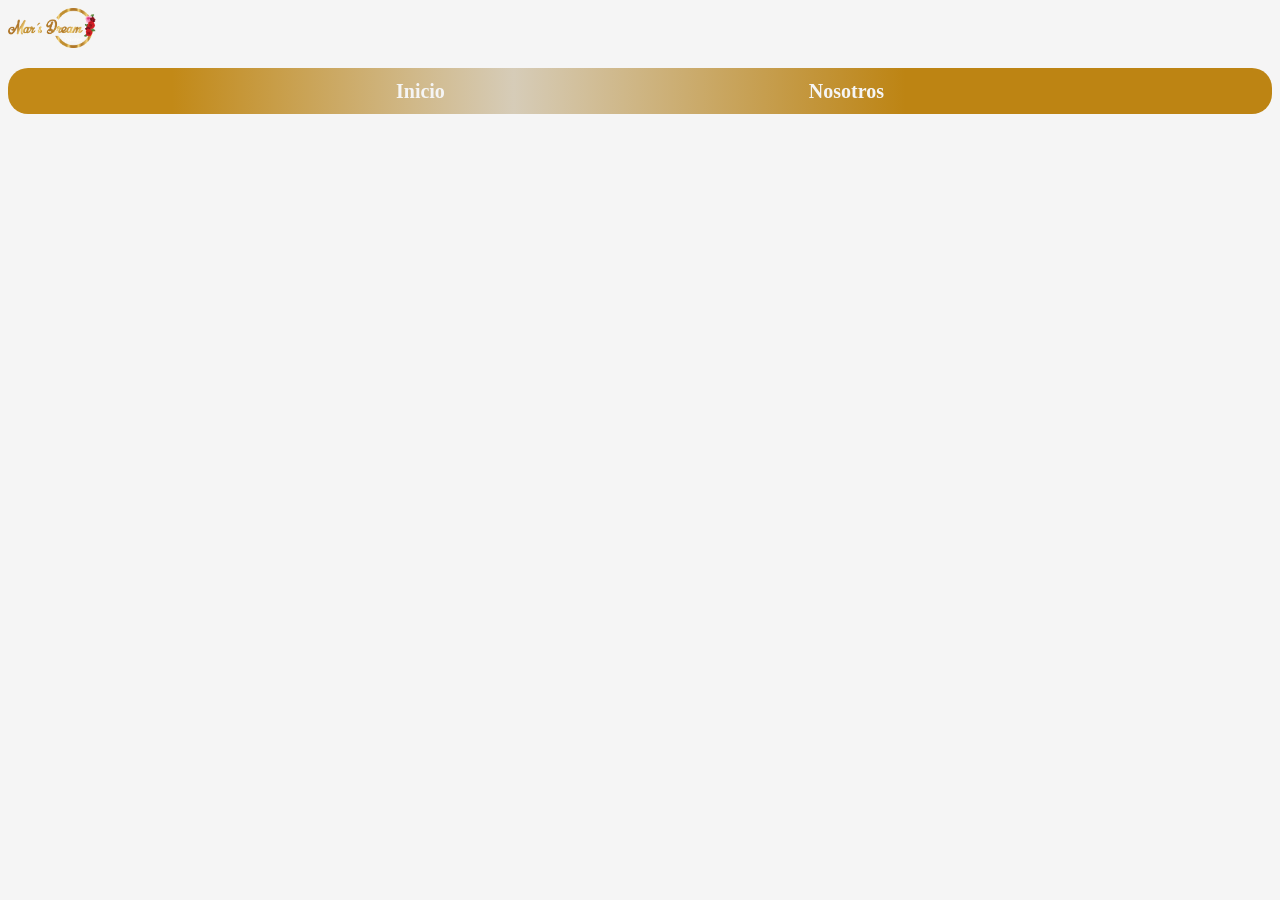
==== index.html @ 17e9c4d4 "creacion de la pagina" ====
<!DOCTYPE html>
<html lang="en">
<head>
    <meta charset="UTF-8">
    <meta name="viewport" content="width=device-width, initial-scale=1.0">
    <title>Store page</title>
    <link rel="preload" href="css/styles.css" as="style">
    <link href="css/styles.css" rel="stylesheet">
    <link rel="preload" href="css/normalize.css" as="style">
    <link rel="stylesheet" href="normalize.css">
    <link rel="preconnect" href="https://fonts.googleapis.com">
    <link rel="preconnect" href="https://fonts.gstatic.com" crossorigin>
    <link href="https://fonts.googleapis.com/css2?family=Playfair+Display:wght@400..900&display=swap" rel="stylesheet">
</head>
<body>      
      <header> 
        <a class="logo_head" href="index.html">
            <img src="img/mars_dream.png" alt="mars_logo">
        </a>
      </header>
            <div class="nav-bg">
            <nav class="nav-principal container">
                <a class="index" href="index.html">Inicio</a>
                <a class="nosotros" href="nosotros.html">Nosotros</a>
            </nav>
            </div>
                <main>

                </main>
      <footer>

      </footer>
        
</body>
</html>
---- css/styles.css ----
:root{
    /*paleta de colores****************************/
    --base: #f5f5f5;
    --oscuro: #333;
    --gris: #8f8585;
    --dorado: rgb(240 192 110);
    --gradual: linear-gradient(90deg, rgba(184, 122, 0, 1) 0%, rgba(247, 227, 0, 1) 50%, rgba(138, 108, 0, 1) 100%);
    /*fuentes***************************************/
    --fuente_principal: 'Arial', Helvetica, sans-serif;
}

html {
  box-sizing: border-box;
  font-size: 62.5%;
  scroll-snap-type: y mandatory;
}
*, *:before, *:after {
  box-sizing: inherit;
}

/*globales*****************************************/

body{
    font-size: 1.6rem;
    line-height: 1.5;
    background-color: var(--base);
}

p{
    font-family: Arial, Helvetica, sans-serif;
    color: var(--base);
}

a{
    text-decoration: none;
}

h1, h2, h3{
    text-align: center;
    color: var(--base);
    font-family: var(--fuente_principal);
}

h1{
    font-size: 4rem;
}
h2{
    font-size: 3rem;
}
h3{
    font-size: 2rem;
}

img{
    max-width: 7%;
}

.container{
    max-width: 120rem;
    margin: 0 auto;
}
/*Logo header design*********************************************/

.logo_head{
    display: flex;
    align-items: center;
    justify-content: center;
    padding-bottom: 2rem;
}
@media (min-width: 988px) {
    .logo_head{
        display: flex;
        align-items: center;
        justify-content: left;
        padding-bottom: 2rem;
        }
}
/*nav design***********************************/

    .nav-bg{
        border-radius: 2rem;
        background: #c28917;
        background: linear-gradient(90deg, rgba(194, 137, 23, 1) 13%, rgba(214, 204, 184, 1) 40%, rgba(189, 132, 19, 1) 71%);
    }
    .nav-principal{
         display: flex;
         flex-direction: column;
         align-items: center;
    }
    @media (min-width: 988px) {
        .nav-principal{
            flex-direction: row;
            justify-content: space-evenly;
        }
    }
   .nav-principal a {
        color: var(--base);
        font-size: 2rem;
        font-weight: bold;
        padding: .8rem;
   }
   /* mouse over interaccion del navegador de pagina*/ 
   .nav-principal a:hover{
    color: var(--oscuro);
    border-radius: 1rem;
   }
   /*boton contacto en titulo*/
   .boton{
    background-color: var(--primario);
    padding: 1rem 3rem;
    margin: 1rem;
    border-radius: .5rem;
    text-transform: uppercase;
   }
---- css/styles.css ----
:root{
    /*paleta de colores****************************/
    --base: #f5f5f5;
    --oscuro: #333;
    --gris: #8f8585;
    --dorado: rgb(240 192 110);
    --gradual: linear-gradient(90deg, rgba(184, 122, 0, 1) 0%, rgba(247, 227, 0, 1) 50%, rgba(138, 108, 0, 1) 100%);
    /*fuentes***************************************/
    --fuente_principal: 'Arial', Helvetica, sans-serif;
}

html {
  box-sizing: border-box;
  font-size: 62.5%;
  scroll-snap-type: y mandatory;
}
*, *:before, *:after {
  box-sizing: inherit;
}

/*globales*****************************************/

body{
    font-size: 1.6rem;
    line-height: 1.5;
    background-color: var(--base);
}

p{
    font-family: Arial, Helvetica, sans-serif;
    color: var(--base);
}

a{
    text-decoration: none;
}

h1, h2, h3{
    text-align: center;
    color: var(--base);
    font-family: var(--fuente_principal);
}

h1{
    font-size: 4rem;
}
h2{
    font-size: 3rem;
}
h3{
    font-size: 2rem;
}

img{
    max-width: 7%;
}

.container{
    max-width: 120rem;
    margin: 0 auto;
}
/*Logo header design*********************************************/

.logo_head{
    display: flex;
    align-items: center;
    justify-content: center;
    padding-bottom: 2rem;
}
@media (min-width: 988px) {
    .logo_head{
        display: flex;
        align-items: center;
        justify-content: left;
        padding-bottom: 2rem;
        }
}
/*nav design***********************************/

    .nav-bg{
        border-radius: 2rem;
        background: #c28917;
        background: linear-gradient(90deg, rgba(194, 137, 23, 1) 13%, rgba(214, 204, 184, 1) 40%, rgba(189, 132, 19, 1) 71%);
    }
    .nav-principal{
         display: flex;
         flex-direction: column;
         align-items: center;
    }
    @media (min-width: 988px) {
        .nav-principal{
            flex-direction: row;
            justify-content: space-evenly;
        }
    }
   .nav-principal a {
        color: var(--base);
        font-size: 2rem;
        font-weight: bold;
        padding: .8rem;
   }
   /* mouse over interaccion del navegador de pagina*/ 
   .nav-principal a:hover{
    color: var(--oscuro);
    border-radius: 1rem;
   }
   /*boton contacto en titulo*/
   .boton{
    background-color: var(--primario);
    padding: 1rem 3rem;
    margin: 1rem;
    border-radius: .5rem;
    text-transform: uppercase;
   }
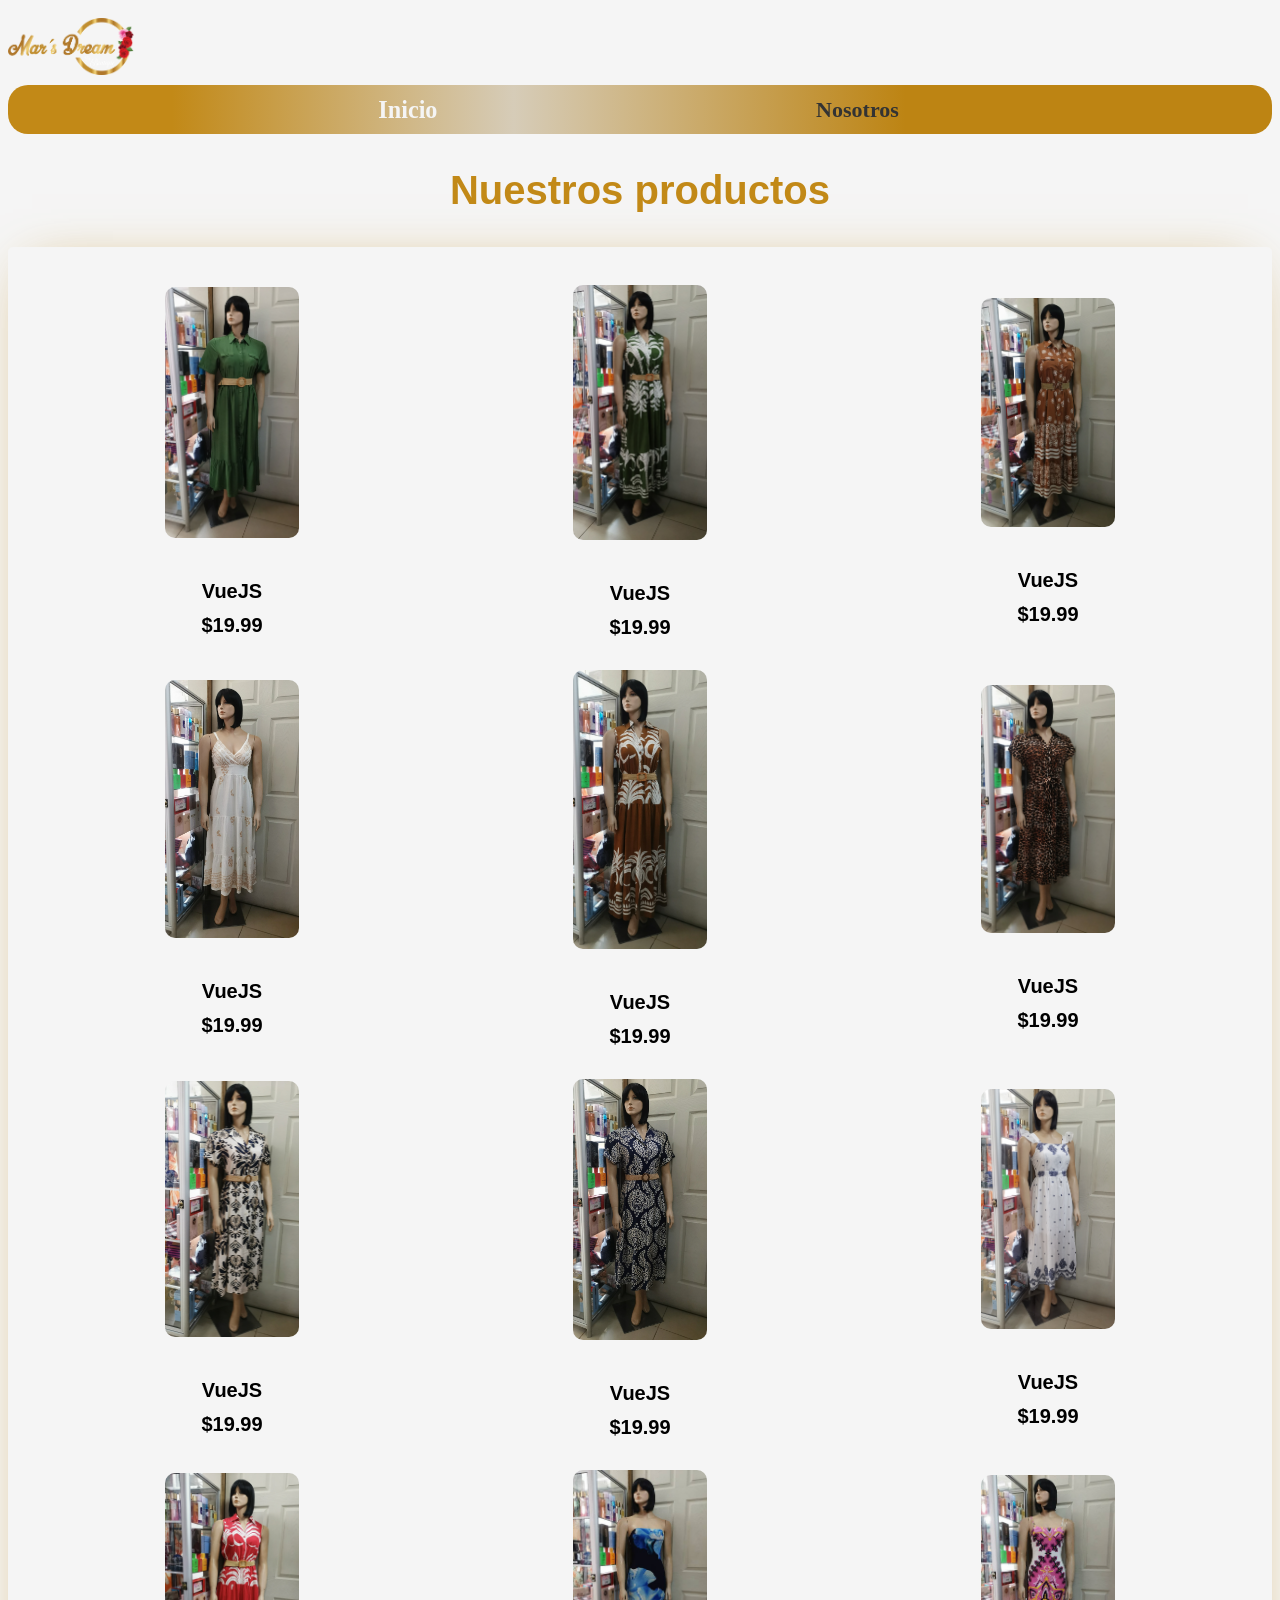
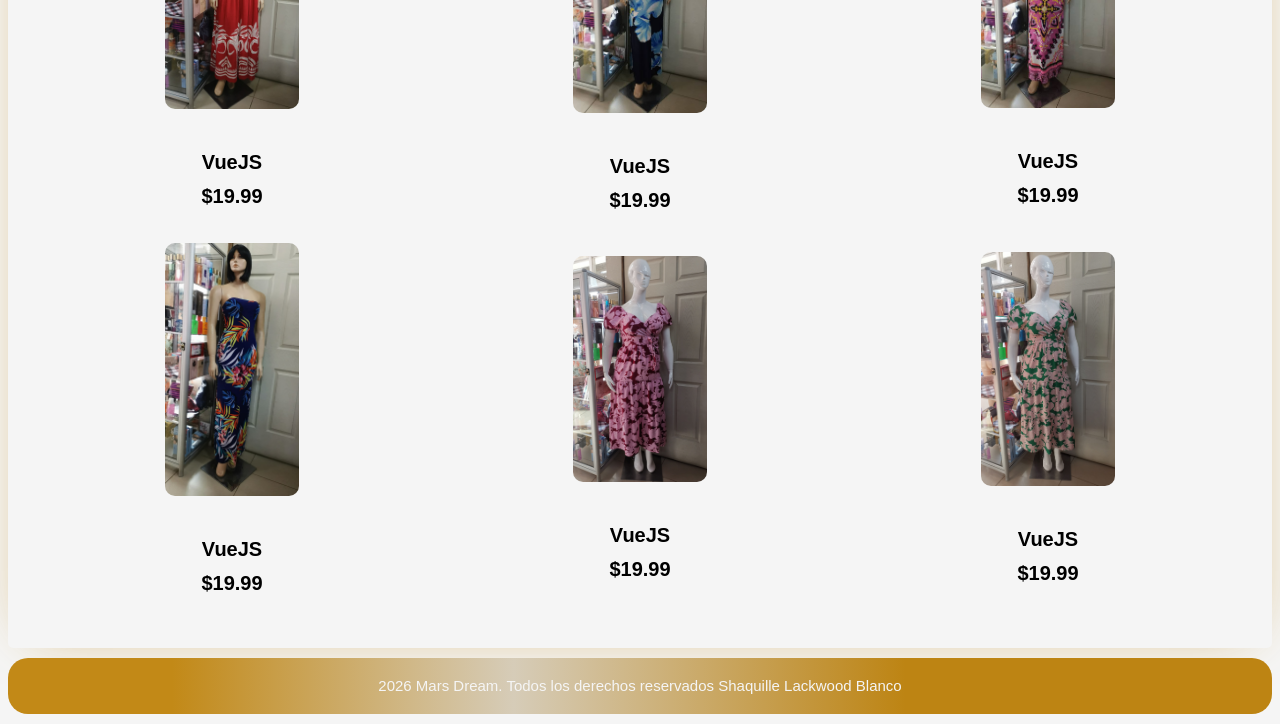
==== commit be41a169: "update general" ====
--- a/index.html
+++ b/index.html
@@ -3,7 +3,8 @@
 <head>
     <meta charset="UTF-8">
     <meta name="viewport" content="width=device-width, initial-scale=1.0">
-    <title>Store page</title>
+    <title>Mar's Dream</title>
+    <link rel="icon" type="image/png" href="img/mars_dream.png">
     <link rel="preload" href="css/styles.css" as="style">
     <link href="css/styles.css" rel="stylesheet">
     <link rel="preload" href="css/normalize.css" as="style">
@@ -13,22 +14,159 @@
     <link href="https://fonts.googleapis.com/css2?family=Playfair+Display:wght@400..900&display=swap" rel="stylesheet">
 </head>
 <body>      
-      <header> 
-        <a class="logo_head" href="index.html">
+      <header class="header"> 
+        <a class="header__logo" href="index.html">
             <img src="img/mars_dream.png" alt="mars_logo">
         </a>
       </header>
-            <div class="nav-bg">
-            <nav class="nav-principal container">
-                <a class="index" href="index.html">Inicio</a>
-                <a class="nosotros" href="nosotros.html">Nosotros</a>
+            <nav class="navegacion">
+                <a class="navegacion__link--active" href="index.html">Inicio</a>
+                <a class="navegacion__link" href="nosotros.html">Nosotros</a>
             </nav>
-            </div>
-                <main>
+      <main class="contenedor">
+        <h1>Nuestros productos</h1>
 
-                </main>
-      <footer>
+        <div class="grid shadow">
+            <div class="producto">
+                <a href="producto.html">
+                    <img class="producto__imagen" src="img/1.jpg" alt="camisa">                  
+                </a>    
+                  <div class="producto__infomacion">
+                      <p class="producto__nombre">VueJS</p>
+                      <p class="producto__precio">$19.99</p>
+                    </div>        
+            </div> <!--.producto-->
+            <div class="producto">
+                <a href="producto.html">
+                    <img class="producto__imagen" src="img/2.jpg" alt="camisa">                  
+                </a>    
+                  <div class="producto__infomacion">
+                      <p class="producto__nombre">VueJS</p>
+                      <p class="producto__precio">$19.99</p>
+                    </div>        
+            </div> <!--.producto-->
+            <div class="producto">
+                <a href="producto.html">
+                    <img class="producto__imagen" src="img/3.jpg" alt="camisa">                  
+                </a>    
+                  <div class="producto__infomacion">
+                      <p class="producto__nombre">VueJS</p>
+                      <p class="producto__precio">$19.99</p>
+                    </div>        
+            </div> <!--.producto-->
+            <div class="producto">
+                <a href="producto.html">
+                    <img class="producto__imagen" src="img/4.jpg" alt="camisa">                  
+                </a>    
+                  <div class="producto__infomacion">
+                      <p class="producto__nombre">VueJS</p>
+                      <p class="producto__precio">$19.99</p>
+                    </div>        
+            </div> <!--.producto-->
+            <div class="producto">
+                <a href="producto.html">
+                    <img class="producto__imagen" src="img/5.jpg" alt="camisa">                  
+                </a>    
+                  <div class="producto__infomacion">
+                      <p class="producto__nombre">VueJS</p>
+                      <p class="producto__precio">$19.99</p>
+                    </div>        
+            </div> <!--.producto-->
+            <div class="producto">
+                <a href="producto.html">
+                    <img class="producto__imagen" src="img/6.jpg" alt="camisa">                  
+                </a>    
+                  <div class="producto__infomacion">
+                      <p class="producto__nombre">VueJS</p>
+                      <p class="producto__precio">$19.99</p>
+                    </div>        
+            </div> <!--.producto-->
+            <div class="producto">
+                <a href="producto.html">
+                    <img class="producto__imagen" src="img/7.jpg" alt="camisa">                  
+                </a>    
+                  <div class="producto__infomacion">
+                      <p class="producto__nombre">VueJS</p>
+                      <p class="producto__precio">$19.99</p>
+                    </div>        
+            </div> <!--.producto-->
+            <div class="producto">
+                <a href="producto.html">
+                    <img class="producto__imagen" src="img/8.jpg" alt="camisa">                  
+                </a>    
+                  <div class="producto__infomacion">
+                      <p class="producto__nombre">VueJS</p>
+                      <p class="producto__precio">$19.99</p>
+                    </div>        
+            </div> <!--.producto-->
+            <div class="producto">
+                <a href="producto.html">
+                    <img class="producto__imagen" src="img/9.jpg" alt="camisa">                  
+                </a>    
+                  <div class="producto__infomacion">
+                      <p class="producto__nombre">VueJS</p>
+                      <p class="producto__precio">$19.99</p>
+                    </div>        
+            </div> <!--.producto-->
+            <div class="producto">
+                <a href="producto.html">
+                    <img class="producto__imagen" src="img/10.jpg" alt="camisa">                  
+                </a>    
+                  <div class="producto__infomacion">
+                      <p class="producto__nombre">VueJS</p>
+                      <p class="producto__precio">$19.99</p>
+                    </div>        
+            </div> <!--.producto-->
+            <div class="producto">
+                <a href="producto.html">
+                    <img class="producto__imagen" src="img/11.jpg" alt="camisa">                  
+                </a>    
+                  <div class="producto__infomacion">
+                      <p class="producto__nombre">VueJS</p>
+                      <p class="producto__precio">$19.99</p>
+                    </div>        
+            </div> <!--.producto-->
+            <div class="producto">
+                <a href="producto.html">
+                    <img class="producto__imagen" src="img/12.jpg" alt="camisa">                  
+                </a>    
+                  <div class="producto__infomacion">
+                      <p class="producto__nombre">VueJS</p>
+                      <p class="producto__precio">$19.99</p>
+                    </div>        
+            </div> <!--.producto-->
+            <div class="producto">
+                <a href="producto.html">
+                    <img class="producto__imagen" src="img/13.jpg" alt="camisa">                  
+                </a>    
+                  <div class="producto__infomacion">
+                      <p class="producto__nombre">VueJS</p>
+                      <p class="producto__precio">$19.99</p>
+                    </div>        
+            </div> <!--.producto-->
+            <div class="producto">
+                <a href="producto.html">
+                    <img class="producto__imagen" src="img/14.jpg" alt="camisa">                  
+                </a>    
+                  <div class="producto__infomacion">
+                      <p class="producto__nombre">VueJS</p>
+                      <p class="producto__precio">$19.99</p>
+                    </div>        
+            </div> <!--.producto-->
+               <div class="producto">
+                <a href="producto.html">
+                    <img class="producto__imagen" src="img/15.jpg" alt="camisa">                  
+                </a>    
+                  <div class="producto__infomacion">
+                      <p class="producto__nombre">VueJS</p>
+                      <p class="producto__precio">$19.99</p>
+                    </div>        
+            </div> <!--.producto-->
+        </div>
 
+      </main>
+      <footer class="footer">
+            <p class="footer__text">2026 Mars Dream. Todos los derechos reservados Shaquille Lackwood Blanco</p>
       </footer>
         
 </body>
--- a/css/styles.css
+++ b/css/styles.css
@@ -3,8 +3,7 @@
     --base: #f5f5f5;
     --oscuro: #333;
     --gris: #8f8585;
-    --dorado: rgb(240 192 110);
-    --gradual: linear-gradient(90deg, rgba(184, 122, 0, 1) 0%, rgba(247, 227, 0, 1) 50%, rgba(138, 108, 0, 1) 100%);
+    --dorado: rgba(194, 137, 23, 1);
     /*fuentes***************************************/
     --fuente_principal: 'Arial', Helvetica, sans-serif;
 }
@@ -28,16 +27,20 @@
 
 p{
     font-family: Arial, Helvetica, sans-serif;
-    color: var(--base);
+   
 }
 
 a{
     text-decoration: none;
+    color: var(--base);
+    font-size: 2.2rem;
+    font-weight: bold;
+    padding: .8rem;
 }
 
 h1, h2, h3{
     text-align: center;
-    color: var(--base);
+    color: var(--dorado);
     font-family: var(--fuente_principal);
 }
 
@@ -52,63 +55,140 @@
 }
 
 img{
-    max-width: 7%;
+    max-width: 100%;
 }
 
 .container{
     max-width: 120rem;
     margin: 0 auto;
 }
-/*Logo header design*********************************************/
 
-.logo_head{
+/*header design*********************************************/
+.header{
     display: flex;
-    align-items: center;
-    justify-content: center;
-    padding-bottom: 2rem;
+    justify-content: left;
 }
-@media (min-width: 988px) {
-    .logo_head{
+
+.header__logo{
+    width: 10%;
+    display: flex;
+    flex-direction: column;
+    padding: 1rem 0;
+}
+
+@media (max-width: 988px) {
+    .header{
         display: flex;
-        align-items: center;
-        justify-content: left;
-        padding-bottom: 2rem;
+        justify-content: center   
+    }
+    .header__logo{
+        width: 20%;
+    }
         }
+@media (max-width: 393px) {
+    .header{
+        display: flex;
+        justify-content: center   
+    }
+    .header__logo{
+        width: 30%;
+    }
+        }
+
+/*footer***********************************************************/
+.footer{
+    background: linear-gradient(90deg, rgba(194, 137, 23, 1) 13%, rgba(214, 204, 184, 1) 40%, rgba(189, 132, 19, 1) 71%);
+    padding: .2rem;
+    margin: 1rem auto;
+    border-radius: 2rem;
+}    
+.footer__text{
+    font-family: var(--fuente_principal);
+    color: var(--base);
+    font-size: 1.5rem;
+    text-align: center;
 }
+        
 /*nav design***********************************/
-
-    .nav-bg{
+    .navegacion{
+        background: linear-gradient(90deg, rgba(194, 137, 23, 1) 13%, rgba(214, 204, 184, 1) 40%, rgba(189, 132, 19, 1) 71%);
+        display: flex;
+        justify-content: space-evenly;
         border-radius: 2rem;
-        background: #c28917;
-        background: linear-gradient(90deg, rgba(194, 137, 23, 1) 13%, rgba(214, 204, 184, 1) 40%, rgba(189, 132, 19, 1) 71%);
     }
-    .nav-principal{
-         display: flex;
-         flex-direction: column;
-         align-items: center;
-    }
-    @media (min-width: 988px) {
-        .nav-principal{
-            flex-direction: row;
-            justify-content: space-evenly;
+    @media (max-width: 988px) {
+        .navegacion{
+            flex-direction: column;
+            align-items: center;
         }
     }
-   .nav-principal a {
-        color: var(--base);
+   /* mouse over interaccion del navegador de pagina*/ 
+   .navegacion__link,
+   .navegacion__link--active :hover{
+    color: var(--oscuro);
+   }
+   .navegacion__link--active{
+    transform: scale(1.1);
+     transition: all .3s ease-in-out;
+   }
+
+/*design del main********************************/
+
+/*grid*******************************************/
+   .grid{
+    display: grid;
+    grid-template-columns: repeat(2, 1fr);
+    justify-content: center;
+    column-gap: 2rem;
+   }
+   @media (min-width: 450px) {
+       .grid{
+           grid-template-columns: repeat(3, 1fr);
+       }
+   }
+ 
+   .shadow{
+        box-shadow: 0px 2px 53px -24px rgba(194,137,23,0.75);
+        -webkit-box-shadow: 0px 2px 53px -24px rgba(194,137,23,0.75);
+        -moz-box-shadow: 0px 2px 53px -24px rgba(194,137,23,0.75);
+        padding: 3rem;
+        border-radius: .5rem;
+   }
+   .producto{
+        display: flex;
+        flex-direction: column;
+        justify-content: center;
+   }
+   .producto :hover{
+        .producto__imagen{
+            transform: scale(1.1);
+            transition: all .3s ease-in-out;
+        }
+   }
+   .producto__imagen{
+        border-radius: 1rem;
+        width: 36%;
+        display: block;
+        margin: 0 auto;
+   }
+   .producto__infomacion{
+        display: flex;
+        flex-direction: column;
+        align-items: center;
         font-size: 2rem;
         font-weight: bold;
-        padding: .8rem;
+        margin-top: 1rem;
    }
-   /* mouse over interaccion del navegador de pagina*/ 
-   .nav-principal a:hover{
+   .producto__nombre{
+        margin-bottom: 1%;
+   }
+   .producto__precio{
+        margin-top: 0%;
+   }
+/*nosotros design**************************************************************************************************************************************/
+
+   .nosotros_text{
+    font-size: 1.8rem;
+    text-align: center;
     color: var(--oscuro);
-    border-radius: 1rem;
-   }
-   /*boton contacto en titulo*/
-   .boton{
-    background-color: var(--primario);
-    padding: 1rem 3rem;
-    margin: 1rem;
-    border-radius: .5rem;
-    text-transform: uppercase;
-   }
+   }
--- a/css/styles.css
+++ b/css/styles.css
@@ -3,8 +3,7 @@
     --base: #f5f5f5;
     --oscuro: #333;
     --gris: #8f8585;
-    --dorado: rgb(240 192 110);
-    --gradual: linear-gradient(90deg, rgba(184, 122, 0, 1) 0%, rgba(247, 227, 0, 1) 50%, rgba(138, 108, 0, 1) 100%);
+    --dorado: rgba(194, 137, 23, 1);
     /*fuentes***************************************/
     --fuente_principal: 'Arial', Helvetica, sans-serif;
 }
@@ -28,16 +27,20 @@
 
 p{
     font-family: Arial, Helvetica, sans-serif;
-    color: var(--base);
+   
 }
 
 a{
     text-decoration: none;
+    color: var(--base);
+    font-size: 2.2rem;
+    font-weight: bold;
+    padding: .8rem;
 }
 
 h1, h2, h3{
     text-align: center;
-    color: var(--base);
+    color: var(--dorado);
     font-family: var(--fuente_principal);
 }
 
@@ -52,63 +55,140 @@
 }
 
 img{
-    max-width: 7%;
+    max-width: 100%;
 }
 
 .container{
     max-width: 120rem;
     margin: 0 auto;
 }
-/*Logo header design*********************************************/
 
-.logo_head{
+/*header design*********************************************/
+.header{
     display: flex;
-    align-items: center;
-    justify-content: center;
-    padding-bottom: 2rem;
+    justify-content: left;
 }
-@media (min-width: 988px) {
-    .logo_head{
+
+.header__logo{
+    width: 10%;
+    display: flex;
+    flex-direction: column;
+    padding: 1rem 0;
+}
+
+@media (max-width: 988px) {
+    .header{
         display: flex;
-        align-items: center;
-        justify-content: left;
-        padding-bottom: 2rem;
+        justify-content: center   
+    }
+    .header__logo{
+        width: 20%;
+    }
         }
+@media (max-width: 393px) {
+    .header{
+        display: flex;
+        justify-content: center   
+    }
+    .header__logo{
+        width: 30%;
+    }
+        }
+
+/*footer***********************************************************/
+.footer{
+    background: linear-gradient(90deg, rgba(194, 137, 23, 1) 13%, rgba(214, 204, 184, 1) 40%, rgba(189, 132, 19, 1) 71%);
+    padding: .2rem;
+    margin: 1rem auto;
+    border-radius: 2rem;
+}    
+.footer__text{
+    font-family: var(--fuente_principal);
+    color: var(--base);
+    font-size: 1.5rem;
+    text-align: center;
 }
+        
 /*nav design***********************************/
-
-    .nav-bg{
+    .navegacion{
+        background: linear-gradient(90deg, rgba(194, 137, 23, 1) 13%, rgba(214, 204, 184, 1) 40%, rgba(189, 132, 19, 1) 71%);
+        display: flex;
+        justify-content: space-evenly;
         border-radius: 2rem;
-        background: #c28917;
-        background: linear-gradient(90deg, rgba(194, 137, 23, 1) 13%, rgba(214, 204, 184, 1) 40%, rgba(189, 132, 19, 1) 71%);
     }
-    .nav-principal{
-         display: flex;
-         flex-direction: column;
-         align-items: center;
-    }
-    @media (min-width: 988px) {
-        .nav-principal{
-            flex-direction: row;
-            justify-content: space-evenly;
+    @media (max-width: 988px) {
+        .navegacion{
+            flex-direction: column;
+            align-items: center;
         }
     }
-   .nav-principal a {
-        color: var(--base);
+   /* mouse over interaccion del navegador de pagina*/ 
+   .navegacion__link,
+   .navegacion__link--active :hover{
+    color: var(--oscuro);
+   }
+   .navegacion__link--active{
+    transform: scale(1.1);
+     transition: all .3s ease-in-out;
+   }
+
+/*design del main********************************/
+
+/*grid*******************************************/
+   .grid{
+    display: grid;
+    grid-template-columns: repeat(2, 1fr);
+    justify-content: center;
+    column-gap: 2rem;
+   }
+   @media (min-width: 450px) {
+       .grid{
+           grid-template-columns: repeat(3, 1fr);
+       }
+   }
+ 
+   .shadow{
+        box-shadow: 0px 2px 53px -24px rgba(194,137,23,0.75);
+        -webkit-box-shadow: 0px 2px 53px -24px rgba(194,137,23,0.75);
+        -moz-box-shadow: 0px 2px 53px -24px rgba(194,137,23,0.75);
+        padding: 3rem;
+        border-radius: .5rem;
+   }
+   .producto{
+        display: flex;
+        flex-direction: column;
+        justify-content: center;
+   }
+   .producto :hover{
+        .producto__imagen{
+            transform: scale(1.1);
+            transition: all .3s ease-in-out;
+        }
+   }
+   .producto__imagen{
+        border-radius: 1rem;
+        width: 36%;
+        display: block;
+        margin: 0 auto;
+   }
+   .producto__infomacion{
+        display: flex;
+        flex-direction: column;
+        align-items: center;
         font-size: 2rem;
         font-weight: bold;
-        padding: .8rem;
+        margin-top: 1rem;
    }
-   /* mouse over interaccion del navegador de pagina*/ 
-   .nav-principal a:hover{
+   .producto__nombre{
+        margin-bottom: 1%;
+   }
+   .producto__precio{
+        margin-top: 0%;
+   }
+/*nosotros design**************************************************************************************************************************************/
+
+   .nosotros_text{
+    font-size: 1.8rem;
+    text-align: center;
     color: var(--oscuro);
-    border-radius: 1rem;
-   }
-   /*boton contacto en titulo*/
-   .boton{
-    background-color: var(--primario);
-    padding: 1rem 3rem;
-    margin: 1rem;
-    border-radius: .5rem;
-    text-transform: uppercase;
-   }
+   }
